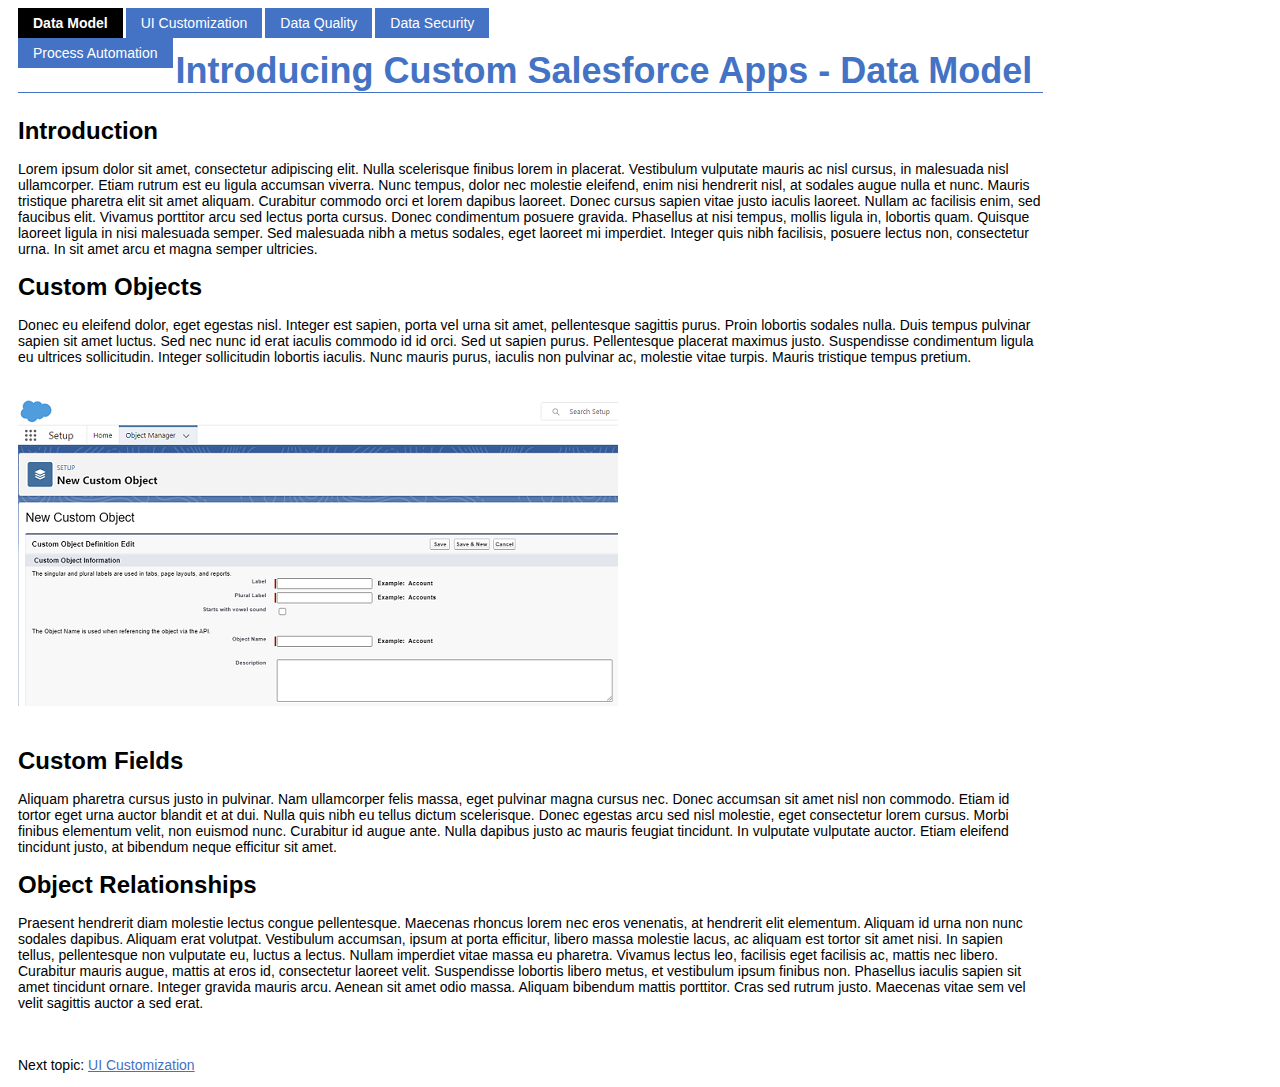
==== index.html @ 664907be "modified:   index.html 	modified:   style.css 	modified:   uicustomization.html" ====
<!DOCTYPE html>
<html>
<head>
<title>Custom Salesforce App - Data Model</title>
<link rel="stylesheet" href="style.css">
</head>
<body>
<div class="navigation">
<div class="active">
Data Model
</div>
<div class="navilink">
<a class="navigation" href="uicustomization.html">UI Customization</a>
</div>
<div class="navilink">
<a class="navigation" href="dataquality.html">Data Quality</a>
</div>
<div class="navilink">
<a class="navigation" href="datasecurity.html">Data Security</a>
</div>
<div class="navilink">
<a class="navigation" href="processautomation.html">Process Automation</a>
</div>
</div>
<br>
<div class="content">
<h1 class="header">Introducing Custom Salesforce Apps - Data Model</h1>
<h1>Introduction</h1>
<p>Lorem ipsum dolor sit amet, consectetur adipiscing elit. Nulla scelerisque finibus lorem in placerat. Vestibulum vulputate mauris ac nisl cursus, in malesuada nisl ullamcorper. Etiam rutrum est eu ligula accumsan viverra. Nunc tempus, dolor nec molestie eleifend, enim nisi hendrerit nisl, at sodales augue nulla et nunc. Mauris tristique pharetra elit sit amet aliquam. Curabitur commodo orci et lorem dapibus laoreet. Donec cursus sapien vitae justo iaculis laoreet. Nullam ac facilisis enim, sed faucibus elit. Vivamus porttitor arcu sed lectus porta cursus. Donec condimentum posuere gravida. Phasellus at nisi tempus, mollis ligula in, lobortis quam. Quisque laoreet ligula in nisi malesuada semper. Sed malesuada nibh a metus sodales, eget laoreet mi imperdiet. Integer quis nibh facilisis, posuere lectus non, consectetur urna. In sit amet arcu et magna semper ultricies.</p>
<h1>Custom Objects</h1>
<p>Donec eu eleifend dolor, eget egestas nisl. Integer est sapien, porta vel urna sit amet, pellentesque sagittis purus. Proin lobortis sodales nulla. Duis tempus pulvinar sapien sit amet luctus. Sed nec nunc id erat iaculis commodo id id orci. Sed ut sapien purus. Pellentesque placerat maximus justo. Suspendisse condimentum ligula eu ultrices sollicitudin. Integer sollicitudin lobortis iaculis. Nunc mauris purus, iaculis non pulvinar ac, molestie vitae turpis. Mauris tristique tempus pretium.</p>
<a href="newcustomobjectL.png"><img src="newcustomobjectS.png"></a>
<h1>Custom Fields</h1>
<p>Aliquam pharetra cursus justo in pulvinar. Nam ullamcorper felis massa, eget pulvinar magna cursus nec. Donec accumsan sit amet nisl non commodo. Etiam id tortor eget urna auctor blandit et at dui. Nulla quis nibh eu tellus dictum scelerisque. Donec egestas arcu sed nisl molestie, eget consectetur lorem cursus. Morbi finibus elementum velit, non euismod nunc. Curabitur id augue ante. Nulla dapibus justo ac mauris feugiat tincidunt. In vulputate vulputate auctor. Etiam eleifend tincidunt justo, at bibendum neque efficitur sit amet.</p>
<h1>Object Relationships</h1>
<p>Praesent hendrerit diam molestie lectus congue pellentesque. Maecenas rhoncus lorem nec eros venenatis, at hendrerit elit elementum. Aliquam id urna non nunc sodales dapibus. Aliquam erat volutpat. Vestibulum accumsan, ipsum at porta efficitur, libero massa molestie lacus, ac aliquam est tortor sit amet nisi. In sapien tellus, pellentesque non vulputate eu, luctus a lectus. Nullam imperdiet vitae massa eu pharetra. Vivamus lectus leo, facilisis eget facilisis ac, mattis nec libero. Curabitur mauris augue, mattis at eros id, consectetur laoreet velit. Suspendisse lobortis libero metus, et vestibulum ipsum finibus non. Phasellus iaculis sapien sit amet tincidunt ornare. Integer gravida mauris arcu. Aenean sit amet odio massa. Aliquam bibendum mattis porttitor. Cras sed rutrum justo. Maecenas vitae sem vel velit sagittis auctor a sed erat.</p>
<br>
<p>
Next topic: <a class="link" href="uicustomization.html">UI Customization</a>
</p>
</div>
</body>
</html>
---- style.css ----
body {
    background-color: #FFFFFF;
    font-family: Calibri, sans-serif;
  }

  h1.header {
    color: #4472C4;
    border-bottom: 1px solid #4472C4;
    font-size: 36px;
  }
  
  h1 {
    font-size: 24px;
  }

  p {
    font-size: 14px;
  }

  img {
    padding-top: 20px;
    padding-bottom: 20px;
  }

  div.navigation {
    width: 600px;
    margin-left: 10px;
    margin-right: 10px;
  }

  div.content {
    max-width: 600px;
    padding-left: 10px;
  }
  
  div.active {
    float: left;
    border-right: 3px solid #FFFFFF;
    font-size: 14px;
    font-weight: bold;
    padding-left: 15px;
    padding-right: 15px;
    padding-top: 7px;
    padding-bottom: 7px;
    color: #FFFFFF;
    background-color: #000000;
  }

  div.navilink {
    float: left;
    border-right: 3px solid #FFFFFF;
    font-size: 14px;
    padding-left: 15px;
    padding-right: 15px;
    padding-top: 7px;
    padding-bottom: 7px;
    color: #FFFFFF;
    background-color: #4472C4;
  }

  div.navilink:hover {
    background-color: #000000;
  }

  a.navigation {
    color: #FFFFFF;
    text-decoration: none;
  }

  a.link {
    color: #4472C4;
  }

  a.link:visited {
    color: #4472C4;
  }
  a.link:hover {
    color: #D62618;
  }

  a.link:active {
    color: #D62618;
  }

  @media only screen and (min-width: 1025px) {
    div.content {
        max-width: 1025px;
    }
  }
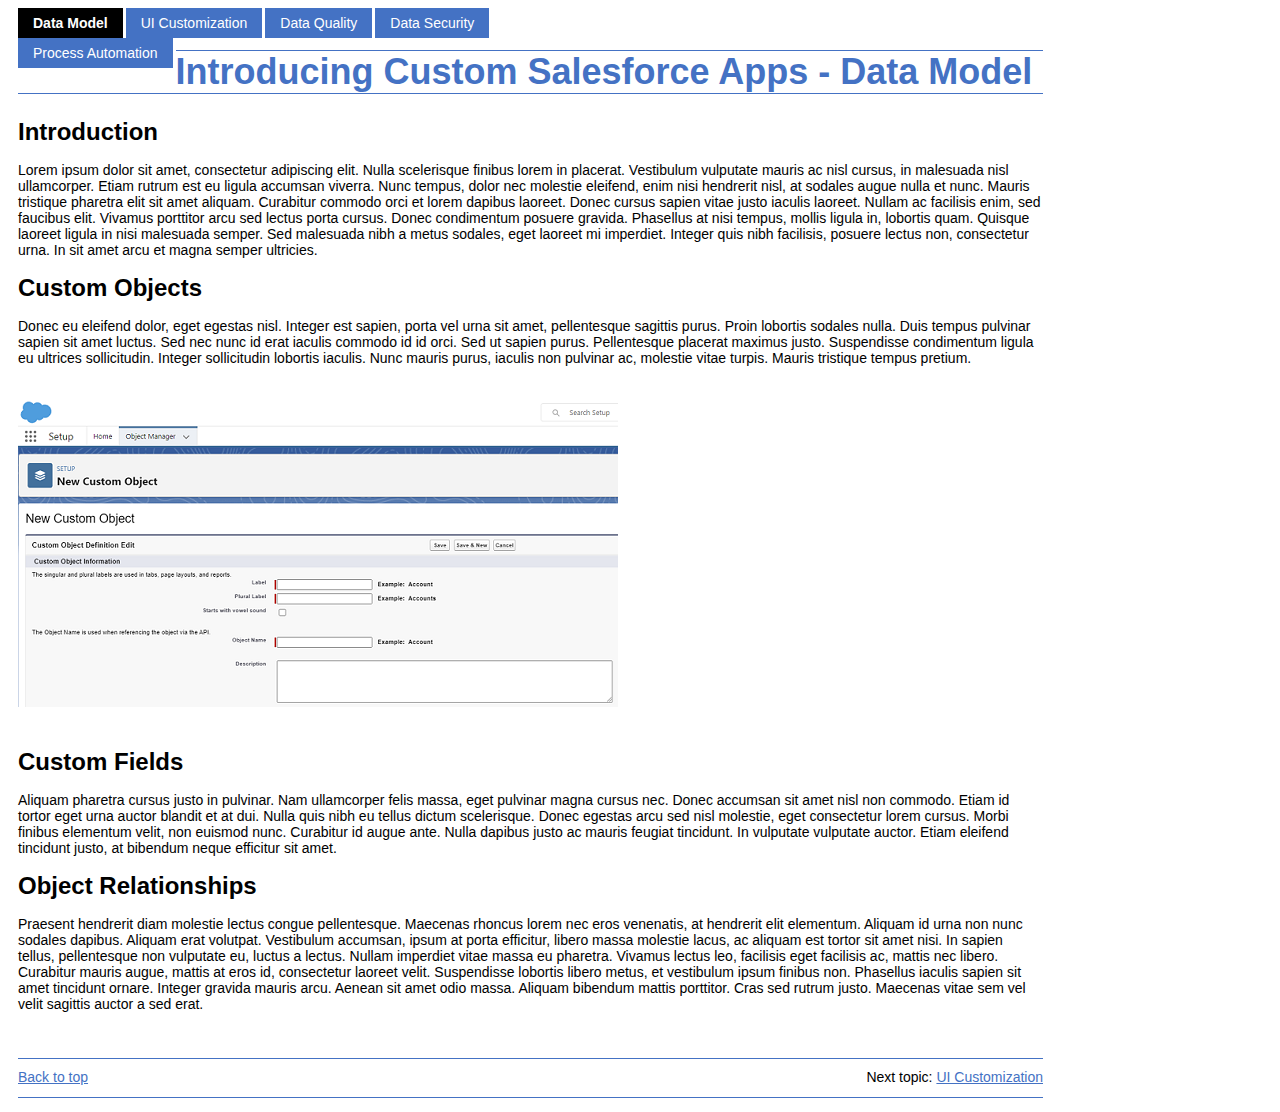
==== commit 5e5758f2: "modified:   index.html 	modified:   style.css 	modified:   uicustomization.html" ====
--- a/index.html
+++ b/index.html
@@ -35,8 +35,9 @@
 <h1>Object Relationships</h1>
 <p>Praesent hendrerit diam molestie lectus congue pellentesque. Maecenas rhoncus lorem nec eros venenatis, at hendrerit elit elementum. Aliquam id urna non nunc sodales dapibus. Aliquam erat volutpat. Vestibulum accumsan, ipsum at porta efficitur, libero massa molestie lacus, ac aliquam est tortor sit amet nisi. In sapien tellus, pellentesque non vulputate eu, luctus a lectus. Nullam imperdiet vitae massa eu pharetra. Vivamus lectus leo, facilisis eget facilisis ac, mattis nec libero. Curabitur mauris augue, mattis at eros id, consectetur laoreet velit. Suspendisse lobortis libero metus, et vestibulum ipsum finibus non. Phasellus iaculis sapien sit amet tincidunt ornare. Integer gravida mauris arcu. Aenean sit amet odio massa. Aliquam bibendum mattis porttitor. Cras sed rutrum justo. Maecenas vitae sem vel velit sagittis auctor a sed erat.</p>
 <br>
-<p>
-Next topic: <a class="link" href="uicustomization.html">UI Customization</a>
+<p class="footer">
+<span class="footerleft"><a class="link" href="#top">Back to top</a></span>
+<span class="footerright">Next topic: <a class="link" href="uicustomization.html">UI Customization</a></span>
 </p>
 </div>
 </body>
--- a/style.css
+++ b/style.css
@@ -6,6 +6,7 @@
   h1.header {
     color: #4472C4;
     border-bottom: 1px solid #4472C4;
+    border-top: 1px solid #4472C4;
     font-size: 36px;
   }
   
@@ -15,6 +16,21 @@
 
   p {
     font-size: 14px;
+  }
+
+  p.footer {
+    padding-top: 10px;
+    padding-bottom: 28px;
+    border-top: 1px solid #4472C4;
+    border-bottom: 1px solid #4472C4;
+  }
+
+  span.footerleft {
+    float:left;
+  }
+
+  span.footerright {
+    float:right;
   }
 
   img {
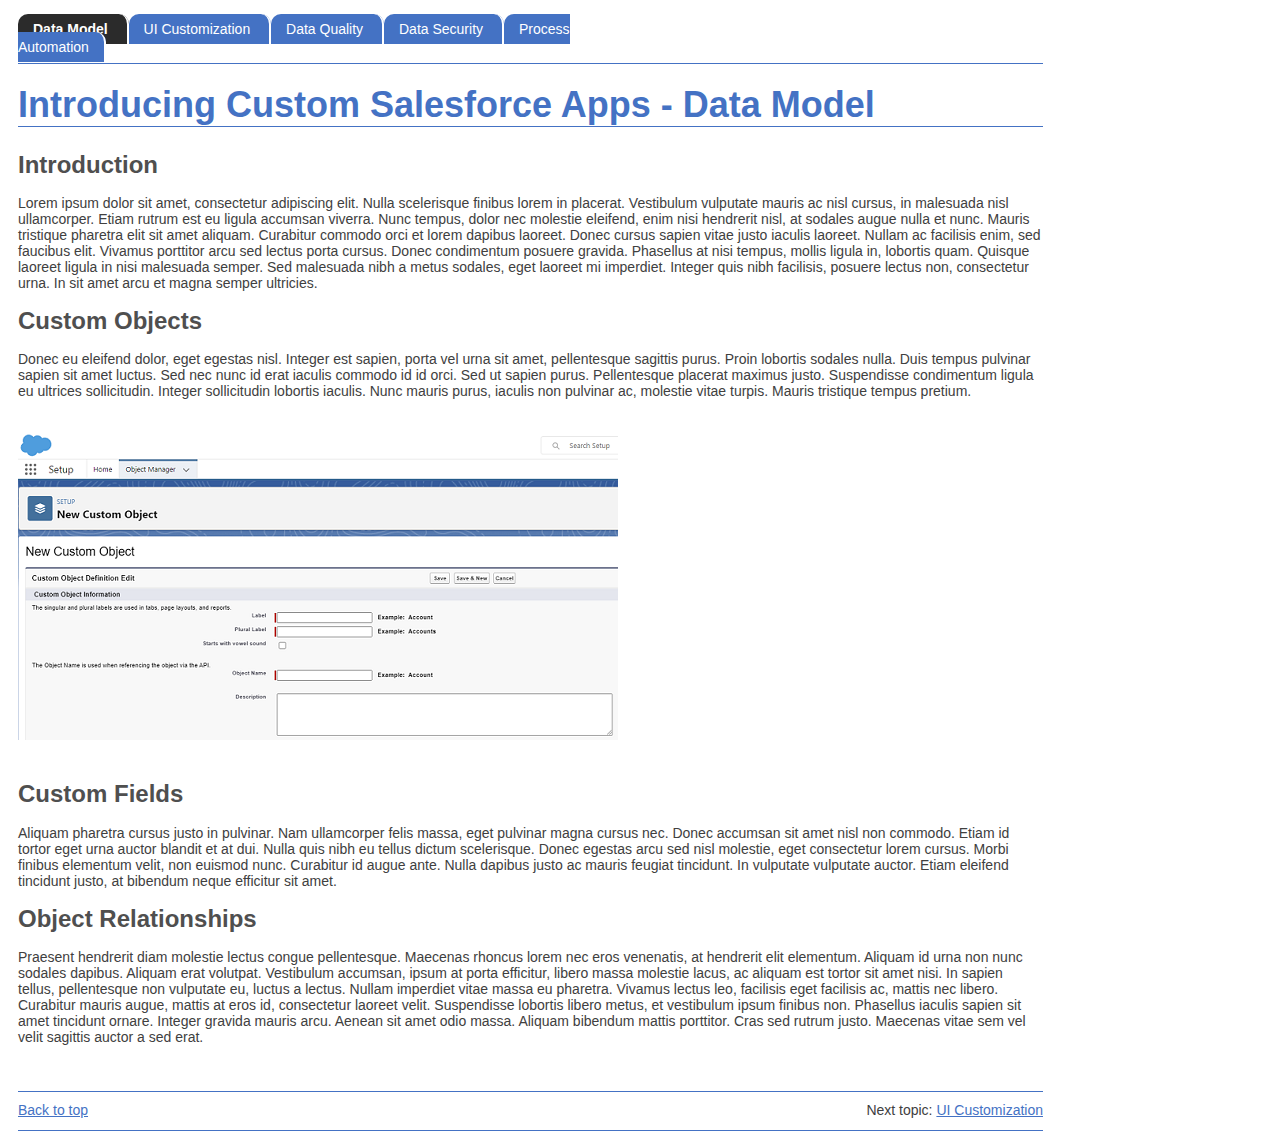
==== commit daef629c: "modified:   index.html" ====
--- a/index.html
+++ b/index.html
@@ -1,35 +1,34 @@
 <!DOCTYPE html>
-<html>
+<html lang="en">
 <head>
 <title>Custom Salesforce App - Data Model</title>
 <link rel="stylesheet" href="style.css">
 </head>
 <body>
 <div class="navigation">
-<div class="active">
+<span class="active">
 Data Model
+</span>
+<span class="navilink">
+<a class="navigation" href="uicustomization.html">UI Customization</a>
+</span>
+<span class="navilink">
+<a class="navigation" href="dataquality.html">Data Quality</a>
+</span>
+<span class="navilink">
+<a class="navigation" href="datasecurity.html">Data Security</a>
+</span>
+<span class="navilink">
+<a class="navigation" href="processautomation.html">Process Automation</a>
+</span>
 </div>
-<div class="navilink">
-<a class="navigation" href="uicustomization.html">UI Customization</a>
-</div>
-<div class="navilink">
-<a class="navigation" href="dataquality.html">Data Quality</a>
-</div>
-<div class="navilink">
-<a class="navigation" href="datasecurity.html">Data Security</a>
-</div>
-<div class="navilink">
-<a class="navigation" href="processautomation.html">Process Automation</a>
-</div>
-</div>
-<br>
 <div class="content">
 <h1 class="header">Introducing Custom Salesforce Apps - Data Model</h1>
 <h1>Introduction</h1>
 <p>Lorem ipsum dolor sit amet, consectetur adipiscing elit. Nulla scelerisque finibus lorem in placerat. Vestibulum vulputate mauris ac nisl cursus, in malesuada nisl ullamcorper. Etiam rutrum est eu ligula accumsan viverra. Nunc tempus, dolor nec molestie eleifend, enim nisi hendrerit nisl, at sodales augue nulla et nunc. Mauris tristique pharetra elit sit amet aliquam. Curabitur commodo orci et lorem dapibus laoreet. Donec cursus sapien vitae justo iaculis laoreet. Nullam ac facilisis enim, sed faucibus elit. Vivamus porttitor arcu sed lectus porta cursus. Donec condimentum posuere gravida. Phasellus at nisi tempus, mollis ligula in, lobortis quam. Quisque laoreet ligula in nisi malesuada semper. Sed malesuada nibh a metus sodales, eget laoreet mi imperdiet. Integer quis nibh facilisis, posuere lectus non, consectetur urna. In sit amet arcu et magna semper ultricies.</p>
 <h1>Custom Objects</h1>
 <p>Donec eu eleifend dolor, eget egestas nisl. Integer est sapien, porta vel urna sit amet, pellentesque sagittis purus. Proin lobortis sodales nulla. Duis tempus pulvinar sapien sit amet luctus. Sed nec nunc id erat iaculis commodo id id orci. Sed ut sapien purus. Pellentesque placerat maximus justo. Suspendisse condimentum ligula eu ultrices sollicitudin. Integer sollicitudin lobortis iaculis. Nunc mauris purus, iaculis non pulvinar ac, molestie vitae turpis. Mauris tristique tempus pretium.</p>
-<a href="newcustomobjectL.png"><img src="newcustomobjectS.png"></a>
+<a href="newcustomobjectL.png"><img alt="New Custom Object" src="newcustomobjectS.png"></a>
 <h1>Custom Fields</h1>
 <p>Aliquam pharetra cursus justo in pulvinar. Nam ullamcorper felis massa, eget pulvinar magna cursus nec. Donec accumsan sit amet nisl non commodo. Etiam id tortor eget urna auctor blandit et at dui. Nulla quis nibh eu tellus dictum scelerisque. Donec egestas arcu sed nisl molestie, eget consectetur lorem cursus. Morbi finibus elementum velit, non euismod nunc. Curabitur id augue ante. Nulla dapibus justo ac mauris feugiat tincidunt. In vulputate vulputate auctor. Etiam eleifend tincidunt justo, at bibendum neque efficitur sit amet.</p>
 <h1>Object Relationships</h1>
--- a/style.css
+++ b/style.css
@@ -8,17 +8,22 @@
     border-bottom: 1px solid #4472C4;
     border-top: 1px solid #4472C4;
     font-size: 36px;
+    margin-top: 7px;
+    padding-top: 20px;
   }
   
   h1 {
+    color: #4F4F4F;
     font-size: 24px;
   }
 
   p {
+    color: #404040;
     font-size: 14px;
   }
 
   p.footer {
+    color: #404040;
     padding-top: 10px;
     padding-bottom: 28px;
     border-top: 1px solid #4472C4;
@@ -42,16 +47,20 @@
     width: 600px;
     margin-left: 10px;
     margin-right: 10px;
+    margin-top: 20px;
+    margin-bottom: 0px;
   }
 
   div.content {
     max-width: 600px;
     padding-left: 10px;
+    margin-top: 0px;
   }
   
-  div.active {
-    float: left;
-    border-right: 3px solid #FFFFFF;
+  span.active {
+    border-top-right-radius: 10px;
+    border-top-left-radius: 10px;
+    border-right: 2px solid #FFFFFF;
     font-size: 14px;
     font-weight: bold;
     padding-left: 15px;
@@ -59,12 +68,13 @@
     padding-top: 7px;
     padding-bottom: 7px;
     color: #FFFFFF;
-    background-color: #000000;
+    background-color: #2B2B2B;
   }
 
-  div.navilink {
-    float: left;
-    border-right: 3px solid #FFFFFF;
+  span.navilink {
+    border-top-right-radius: 10px;
+    border-top-left-radius: 10px;
+    border-right: 2px solid #FFFFFF;
     font-size: 14px;
     padding-left: 15px;
     padding-right: 15px;
@@ -74,8 +84,8 @@
     background-color: #4472C4;
   }
 
-  div.navilink:hover {
-    background-color: #000000;
+  span.navilink:hover {
+    background-color: #2B2B2B;
   }
 
   a.navigation {
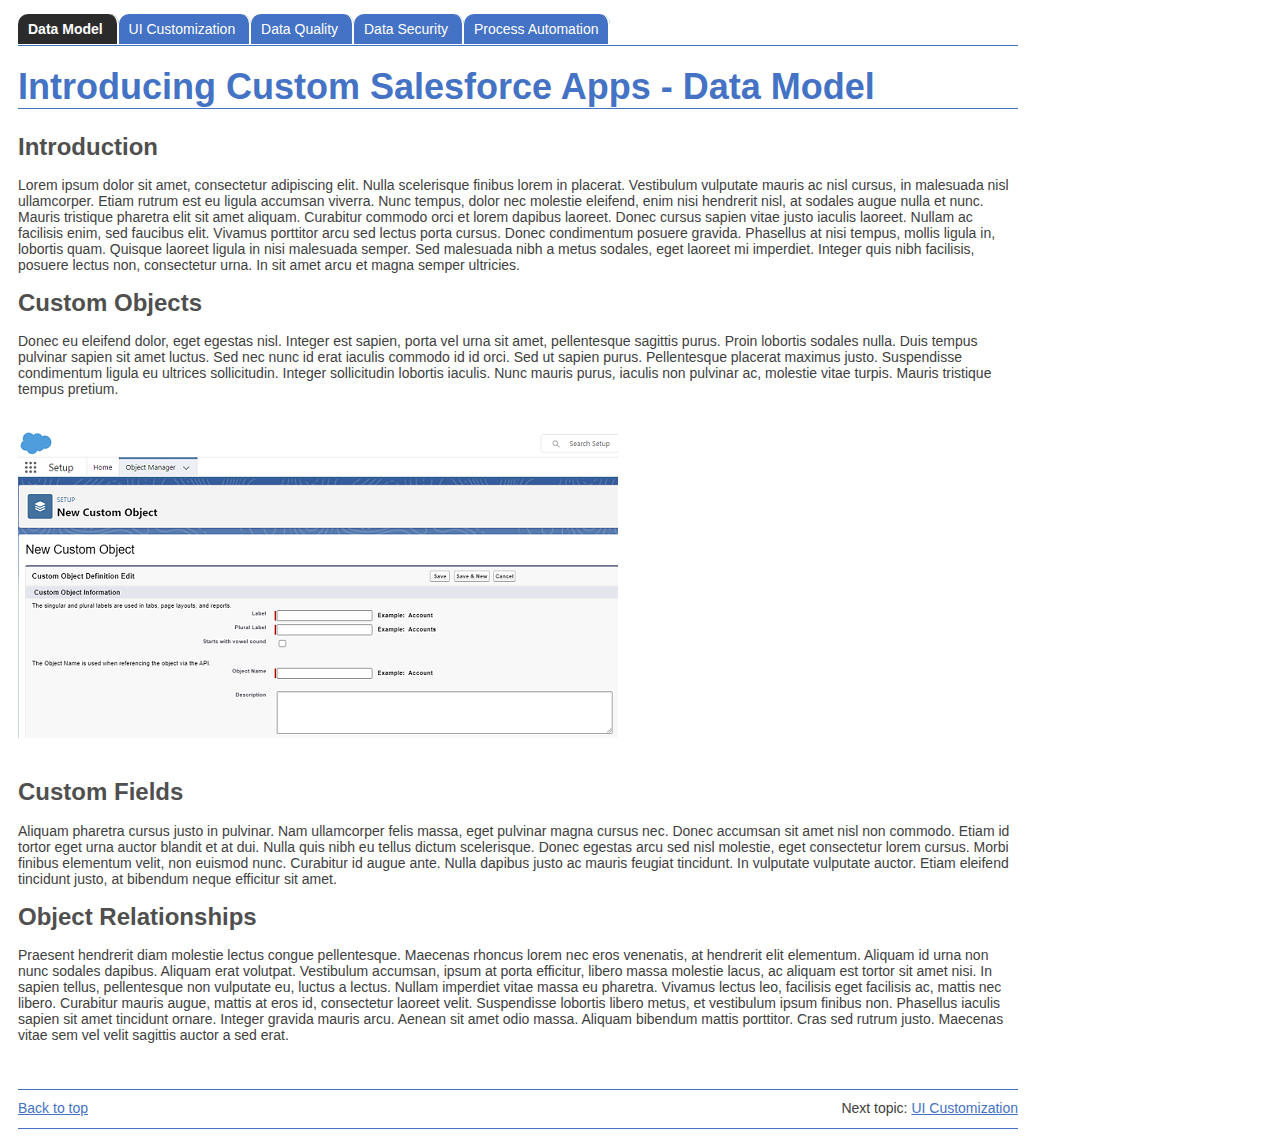
==== commit a05a451c: "modified:   dataquality.html 	modified:   datasecurity.html 	modified:   index.html 	modified:   pro" ====
--- a/index.html
+++ b/index.html
@@ -3,6 +3,7 @@
 <head>
 <title>Custom Salesforce App - Data Model</title>
 <link rel="stylesheet" href="style.css">
+<meta name="viewport" content="width=device-width, initial-scale=1">
 </head>
 <body>
 <div class="navigation">
--- a/style.css
+++ b/style.css
@@ -63,8 +63,8 @@
     border-right: 2px solid #FFFFFF;
     font-size: 14px;
     font-weight: bold;
-    padding-left: 15px;
-    padding-right: 15px;
+    padding-left: 10px;
+    padding-right: 10px;
     padding-top: 7px;
     padding-bottom: 7px;
     color: #FFFFFF;
@@ -76,8 +76,8 @@
     border-top-left-radius: 10px;
     border-right: 2px solid #FFFFFF;
     font-size: 14px;
-    padding-left: 15px;
-    padding-right: 15px;
+    padding-left: 10px;
+    padding-right: 10px;
     padding-top: 7px;
     padding-bottom: 7px;
     color: #FFFFFF;
@@ -108,8 +108,8 @@
     color: #D62618;
   }
 
-  @media only screen and (min-width: 1025px) {
+  @media only screen and (min-width: 1000px) {
     div.content {
-        max-width: 1025px;
+        max-width: 1000px;
     }
   }